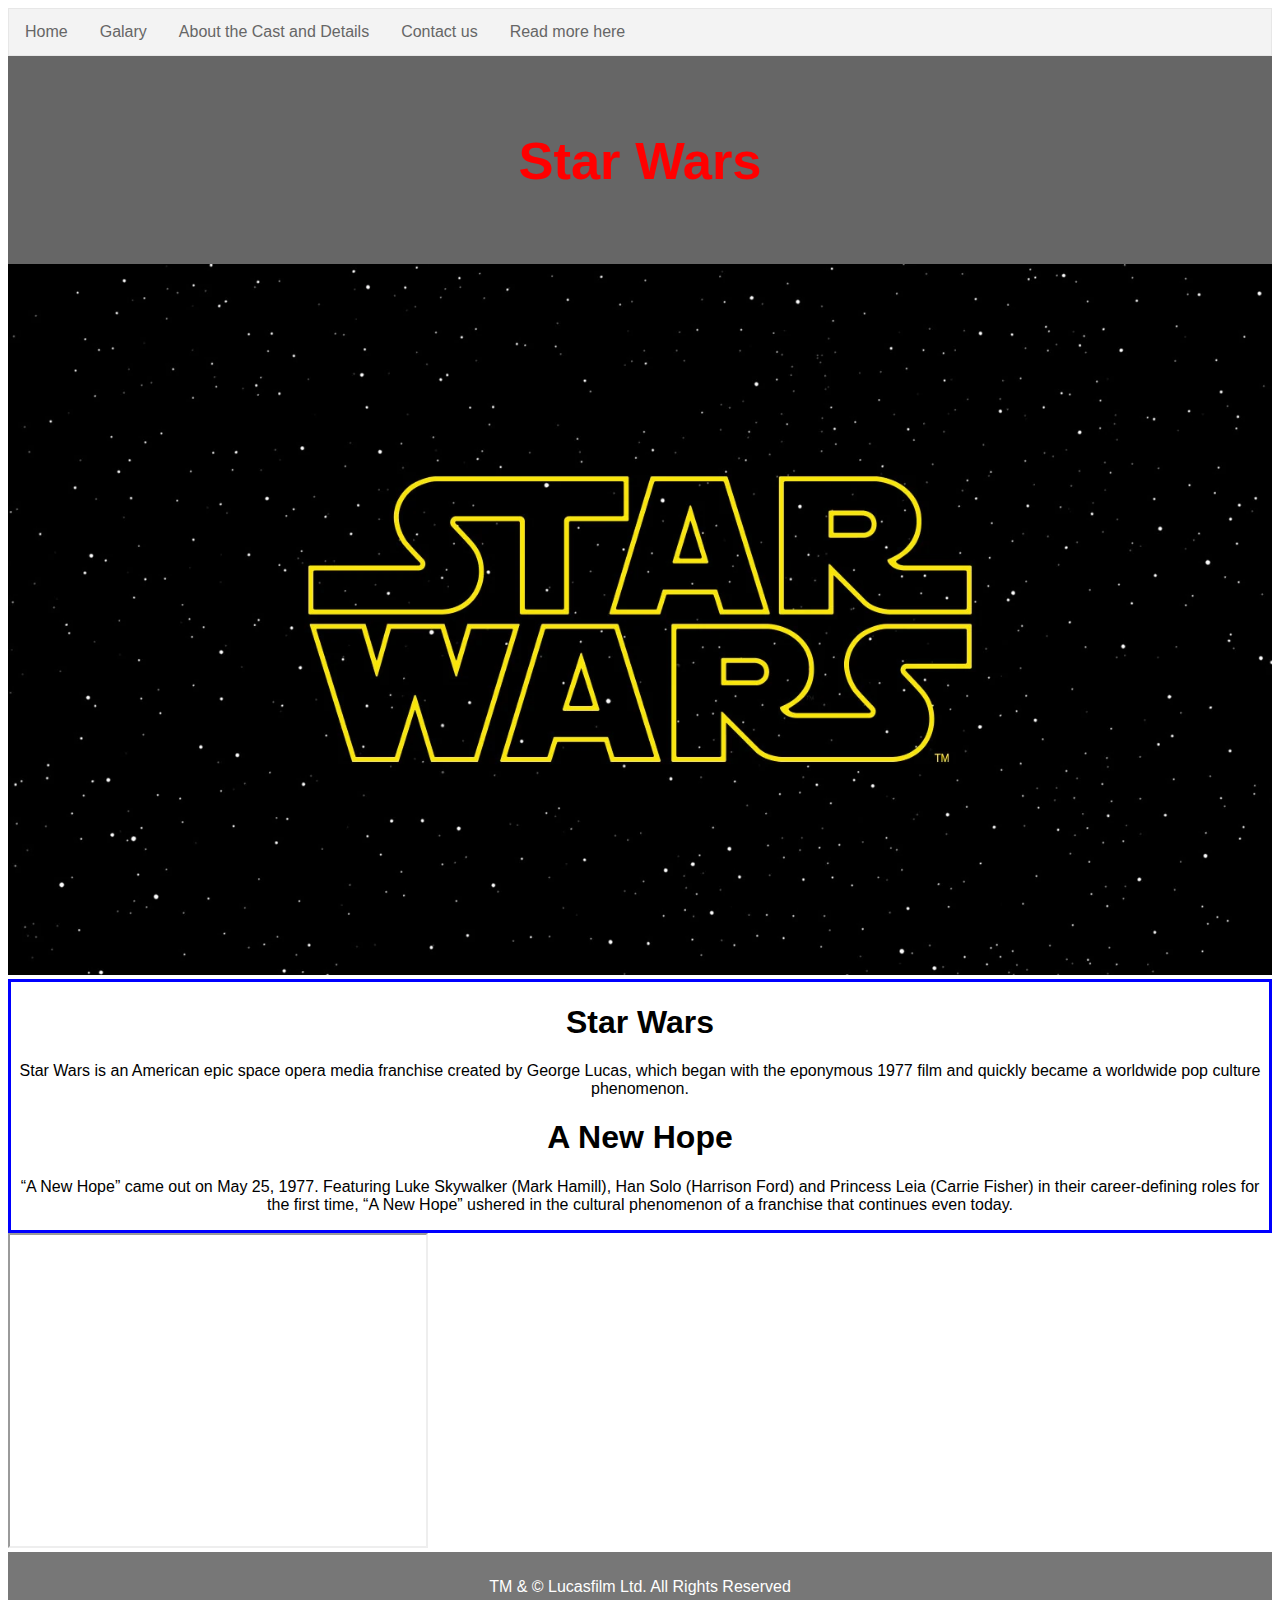
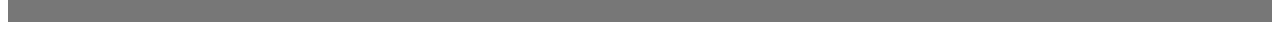
==== index.html @ 4b196eb3 "Hi everyone" ====
<!DOCTYPE html>
<html lang="en">

<head>
  <link rel="stylesheet" href="styles.css">
  <link rel="icon" type="image/x-icon" href="images/favic2.png">
  <title>Mohammed's Star Wars site</title>
  <meta charset="utf-8">
  <meta name="viewport" content="width=device-width, initial-scale=1">

</head>

<body>

  <section>
    <nav>
      <ul>
        <li><a href="index.html">Home</a></li>
        <li><a href="galary.html">Galary</a></li>
        <li><a href="cast.html">About the Cast and Details</a></li>
        <li><a href=" contactus.html">Contact us</a></li>
        <li><a href="https://www.starwars.com/">Read more here</a></li>
      </ul>
    </nav>
    <header>
      <h2>Star Wars</h2>
    </header>
  </section>
  <section>
    <div>
      <img src="images/Star-wars-logo.webp" alt="Flow" style="width: 100%;
        height: auto;" height="600">
    </div>
  </section>
  <section style="border: 3px solid blue;">

    <aside style="text-align:center;">
      <h1>Star Wars </h1>
      <p>Star Wars is an American epic space opera media franchise created by George Lucas, which began with the
        eponymous
        1977 film and quickly became a worldwide pop culture phenomenon. </p>
      <h1> A New Hope </h1>
      <p> “A New Hope” came out on May 25, 1977. Featuring Luke Skywalker (Mark Hamill), Han Solo (Harrison Ford) and
        Princess Leia (Carrie Fisher) in their career-defining roles for the first time, “A New Hope” ushered in the
        cultural phenomenon of a franchise that continues even today.</p>

    </aside>
  </section>

  <section>
    <iframe width="420" height="315" src="https://www.youtube.com/embed/tgbNymZ7vqY">
    </iframe>
  </section>

  <footer>
    <p>TM & © Lucasfilm Ltd. All Rights Reserved</p>
  </footer>

</body>

</html>
---- styles.css ----
* {
  box-sizing: border-box;
}

body {
  font-family: Arial, Helvetica, sans-serif;
}

/* Style the header */
header {
  background-color: #666;
  padding: 30px;
  text-align: center;
  font-size: 35px;
  color: red;
}
ul {
  list-style-type: none;
  margin: 0;
  padding: 0;
  overflow: hidden;
  border: 1px solid #e7e7e7;
  background-color: #f3f3f3;
}

li {
  float: left;
}

li a {
  display: block;
  color: #666;
  text-align: center;
  padding: 14px 16px;
  text-decoration: none;
}

li a:hover:not(.active) {
  background-color: #ddd;
}

li a.active {
  color: white;
  background-color: #04AA6D;
}

article {
  float: left;
  padding: 20px;
  width: 70%;
  background-color: #f1f1f1;
  height: 300px;
  /* only for demonstration, should be removed */
}

/* Clear floats after the columns */
section::after {
  content: "";
  display: table;
  clear: both;
}

/* Style the footer */
footer {
  background-color: #777;
  padding: 10px;
  text-align: center;
  color: white;
}

/* Responsive layout - makes the two columns/boxes stack on top of each other instead of next to each other, on small screens */
@media (max-width: 600px) {

  nav,
  article {
    width: 100%;
    height: auto;
  }

  div.gallery {
    margin: 5px;
    border: 1px solid #ccc;
    float: left;
    width: 180px;
  }

  div.gallery:hover {
    border: 1px solid #777;
  }

  div.gallery img {
    width: 100%;
    height: auto;
  }

  div.desc {
    padding: 15px;
    text-align: center;
  }

}
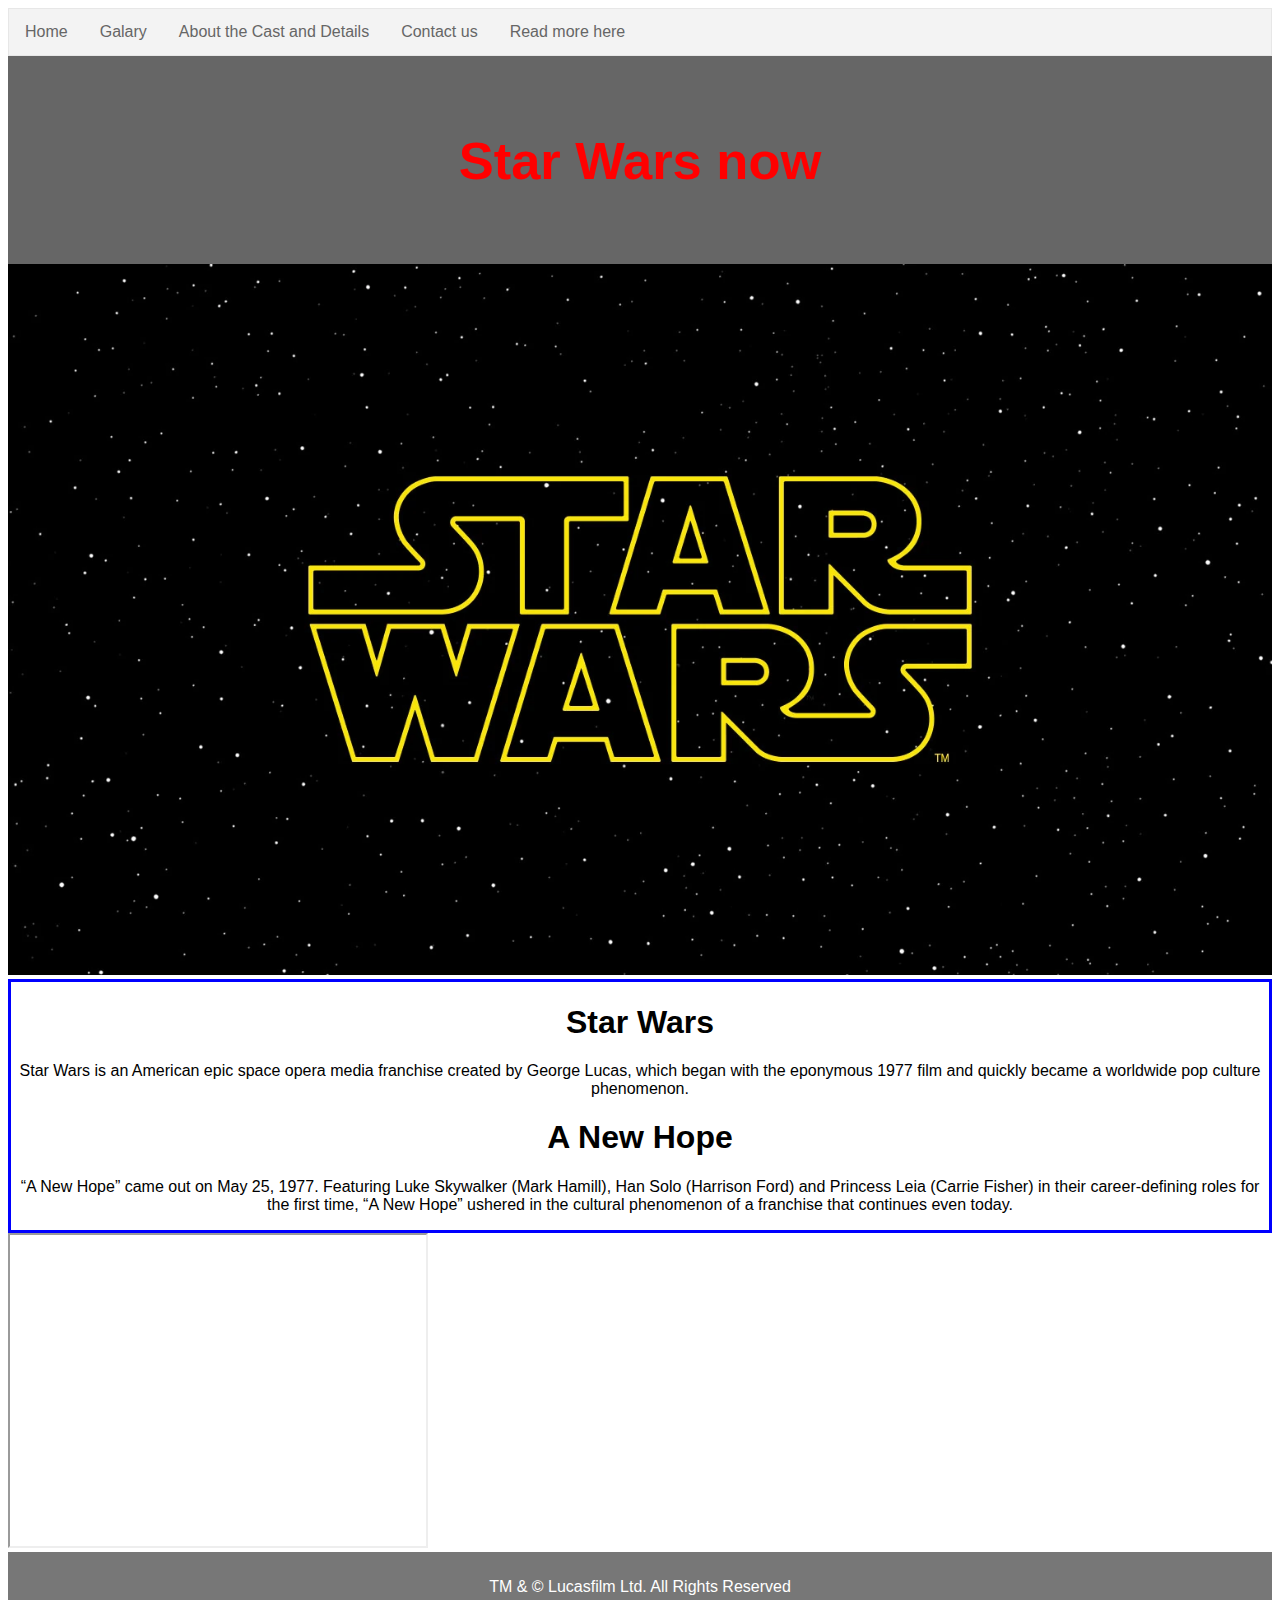
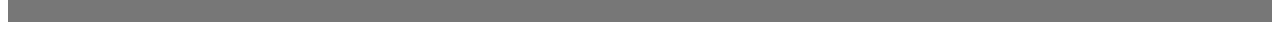
==== commit db576085: "Second commit" ====
--- a/index.html
+++ b/index.html
@@ -23,7 +23,7 @@
       </ul>
     </nav>
     <header>
-      <h2>Star Wars</h2>
+      <h2>Star Wars now</h2>
     </header>
   </section>
   <section>
